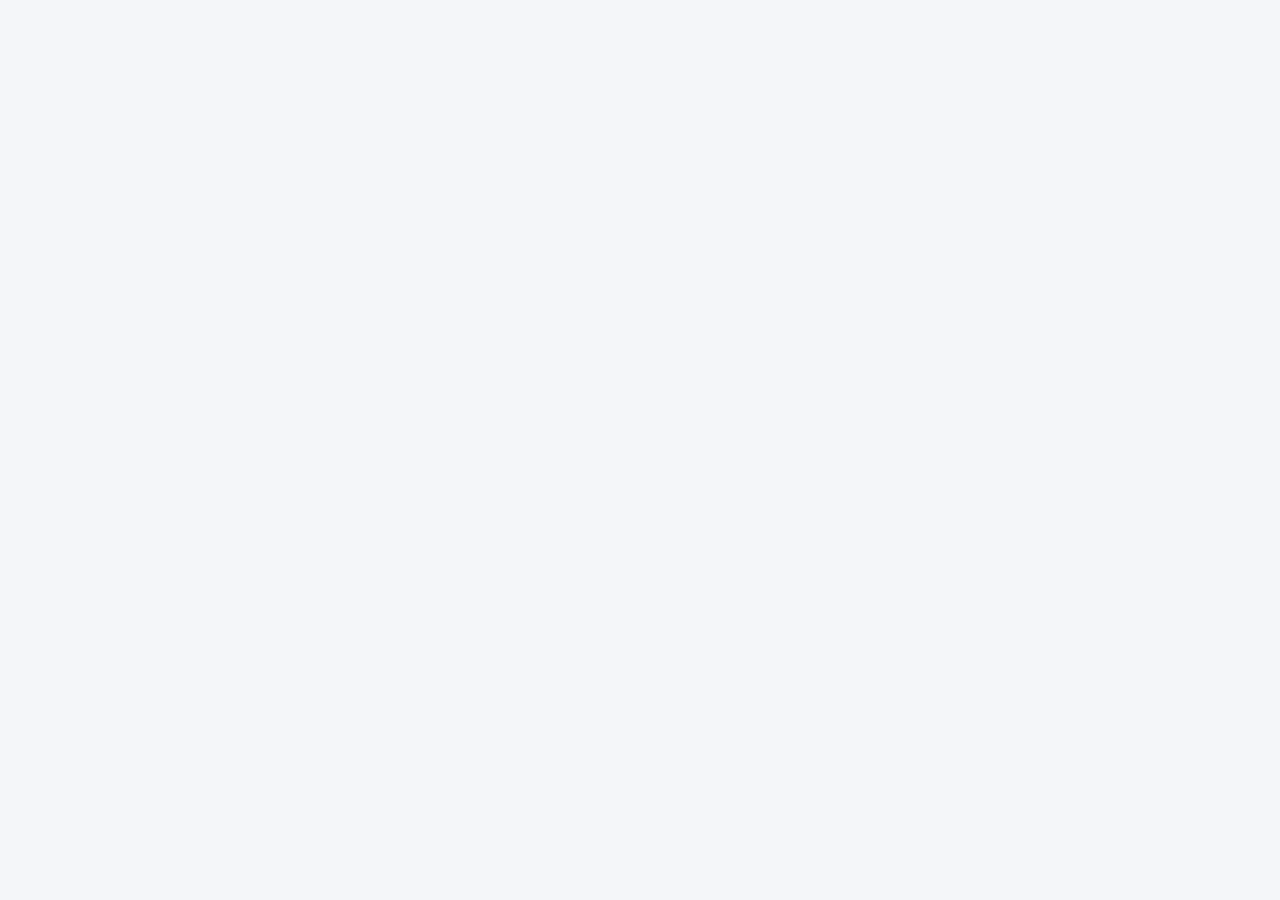
==== src/index.html @ 5f495809 "Initial commit: kids reminders PWA core Core app: auth, child management, manual reminder entry with" ====
<!DOCTYPE html>
<html lang="he" dir="rtl">
<head>
  <meta charset="utf-8">
  <meta name="viewport" content="width=device-width, initial-scale=1, viewport-fit=cover">
  <meta name="theme-color" content="#4a6fa5">
  <link rel="manifest" href="manifest.webmanifest">
  <link rel="stylesheet" href="styles.css">
  <title>תזכורות לילדים</title>
</head>
<body>
  <div id="app"></div>
  <script type="module" src="app.js"></script>
</body>
</html>
---- src/styles.css ----
:root {
  --bg: #f4f6f9;
  --card: #ffffff;
  --primary: #4a6fa5;
  --primary-dark: #34598c;
  --text: #2c3e50;
  --muted: #8a98aa;
  --danger: #c0392b;
  --border: #e4e9f0;
}

* { box-sizing: border-box; margin: 0; padding: 0; }

body {
  font-family: "Segoe UI", Arial, sans-serif;
  background: var(--bg);
  color: var(--text);
  line-height: 1.6;
  -webkit-tap-highlight-color: transparent;
}

#app { max-width: 560px; margin: 0 auto; min-height: 100vh; }

/* Top bar and tabs */
.topbar {
  display: flex;
  align-items: center;
  justify-content: space-between;
  background: var(--primary);
  color: #fff;
  padding: 14px 18px;
}
.brand { font-size: 18px; font-weight: 600; }

.tabs {
  display: flex;
  background: var(--primary-dark);
  position: sticky;
  top: 0;
  z-index: 5;
}
.tab {
  flex: 1;
  background: transparent;
  border: none;
  color: #cdd9ec;
  padding: 12px 4px;
  font-size: 15px;
  cursor: pointer;
  font-family: inherit;
  border-bottom: 3px solid transparent;
}
.tab.active { color: #fff; border-bottom-color: #fff; font-weight: 600; }

main { padding: 18px; }

h1 { font-size: 24px; margin-bottom: 10px; }
h2 { font-size: 20px; margin-bottom: 16px; color: var(--primary-dark); }

/* Forms */
.field {
  width: 100%;
  padding: 11px 13px;
  border: 1px solid var(--border);
  border-radius: 10px;
  font-size: 16px;
  font-family: inherit;
  background: #fff;
  margin-bottom: 12px;
}
textarea.field { resize: vertical; }
.lbl { display: block; font-size: 14px; color: var(--muted); margin-bottom: 4px; }

.btn {
  padding: 11px 18px;
  border: 1px solid var(--border);
  border-radius: 10px;
  background: #fff;
  color: var(--text);
  font-size: 16px;
  font-family: inherit;
  cursor: pointer;
}
.btn.primary { background: var(--primary); color: #fff; border-color: var(--primary); }
.btn[disabled] { opacity: 0.6; cursor: default; }
.btn:active { transform: translateY(1px); }

.link-btn {
  background: none;
  border: none;
  color: #fff;
  cursor: pointer;
  font-family: inherit;
  font-size: 15px;
  text-decoration: underline;
}
.link-btn.danger { color: var(--danger); }

.row { display: flex; align-items: center; }
.row.gap { gap: 10px; }
.row.gap .field { margin-bottom: 0; }

/* Lists and cards */
.list-row, .card-row {
  display: flex;
  align-items: center;
  justify-content: space-between;
  background: var(--card);
  border: 1px solid var(--border);
  border-radius: 10px;
  padding: 12px 14px;
  margin-bottom: 10px;
}
.card-row { flex-direction: column; align-items: stretch; }
.child-name { font-weight: 600; color: var(--primary-dark); margin-bottom: 6px; }
.items { margin: 0 18px; }
.items li { margin-bottom: 2px; }

/* Chips (manual item entry) */
.chips { display: flex; flex-wrap: wrap; gap: 8px; margin: 10px 0 16px; }
.chip {
  background: #eef4fb;
  border: 1px solid #d6e2f2;
  border-radius: 999px;
  padding: 6px 12px;
  display: inline-flex;
  align-items: center;
  gap: 8px;
  font-size: 15px;
}
.chip-x {
  border: none;
  background: #cdd9ec;
  color: var(--primary-dark);
  border-radius: 50%;
  width: 20px; height: 20px;
  cursor: pointer;
  line-height: 1;
  font-family: inherit;
}

/* Auth and setup */
.auth, .setup { padding: 40px 22px; text-align: center; }
.auth .field, .auth .btn { margin-top: 8px; }
.auth .btn { width: 100%; }
.subtitle { color: var(--muted); margin-bottom: 18px; }
.auth-msg { margin-top: 12px; color: var(--danger); min-height: 20px; }

/* Misc */
.empty, .muted { color: var(--muted); }
.empty { padding: 16px 0; }
.error { color: var(--danger); padding: 12px 0; }
.loading { color: var(--muted); padding: 12px 0; }
.note-box {
  background: #fff8e6;
  border: 1px solid #f0dca6;
  border-radius: 10px;
  padding: 12px 14px;
  margin: 16px 0 8px;
  font-size: 14px;
}
.muted { font-size: 13px; }

/* Toast */
.toast {
  position: fixed;
  bottom: 24px;
  right: 50%;
  transform: translate(50%, 20px);
  background: #2c3e50;
  color: #fff;
  padding: 12px 20px;
  border-radius: 10px;
  opacity: 0;
  transition: all 0.3s ease;
  z-index: 50;
  max-width: 90%;
}
.toast.show { opacity: 1; transform: translate(50%, 0); }
.toast-error { background: var(--danger); }

label.lbl { margin-top: 4px; }
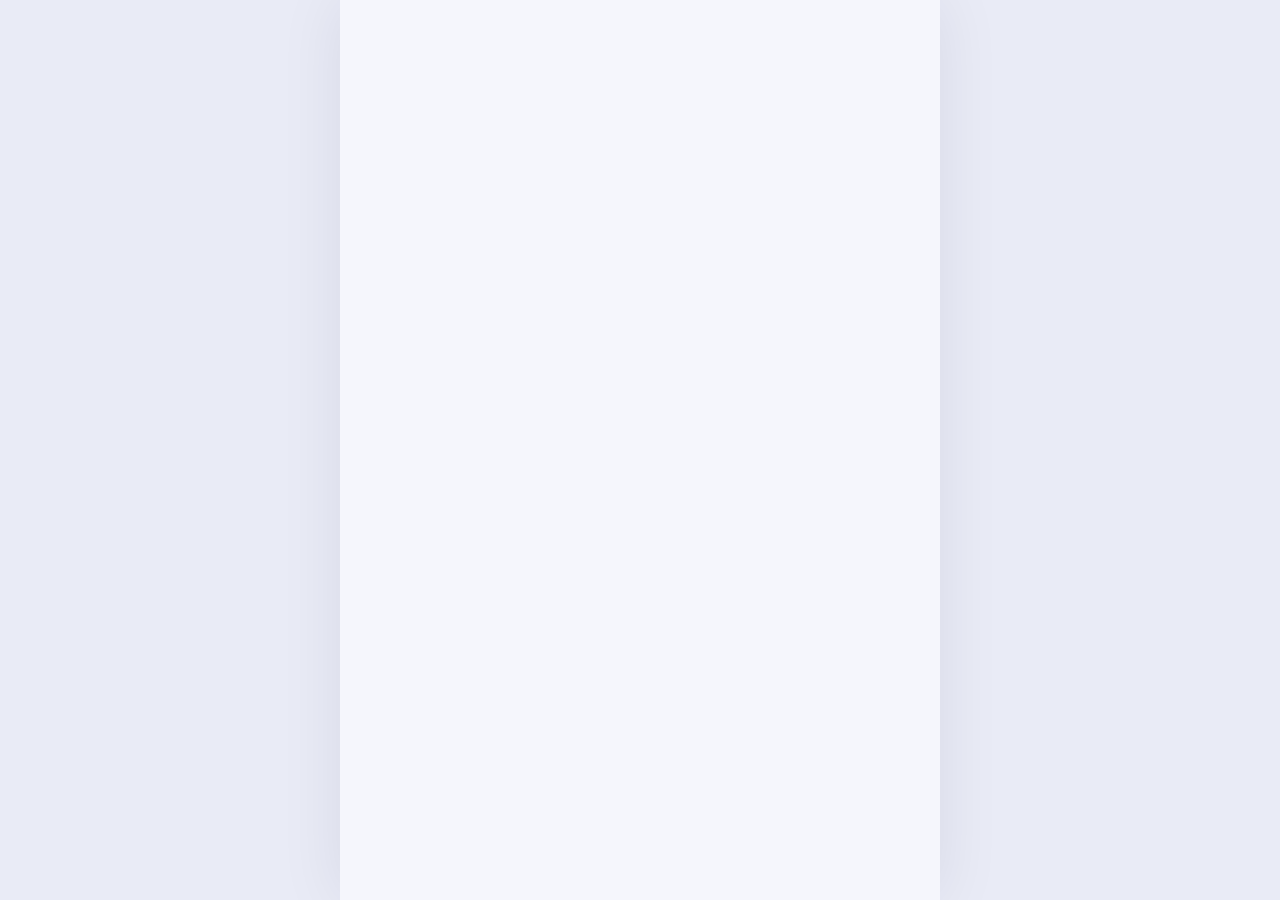
==== commit 15b536d7: "feat: username auth, mobile redesign, Telegram notifications, Pages deploy - Auth by username+passwo" ====
--- a/src/index.html
+++ b/src/index.html
@@ -2,9 +2,16 @@
 <html lang="he" dir="rtl">
 <head>
   <meta charset="utf-8">
-  <meta name="viewport" content="width=device-width, initial-scale=1, viewport-fit=cover">
-  <meta name="theme-color" content="#4a6fa5">
+  <meta name="viewport" content="width=device-width, initial-scale=1, maximum-scale=1, viewport-fit=cover">
+  <meta name="theme-color" content="#6c5ce7">
+  <meta name="mobile-web-app-capable" content="yes">
+  <meta name="apple-mobile-web-app-capable" content="yes">
+  <meta name="apple-mobile-web-app-status-bar-style" content="default">
+  <meta name="apple-mobile-web-app-title" content="תזכורות">
   <link rel="manifest" href="manifest.webmanifest">
+  <link rel="preconnect" href="https://fonts.googleapis.com">
+  <link rel="preconnect" href="https://fonts.gstatic.com" crossorigin>
+  <link rel="stylesheet" href="https://fonts.googleapis.com/css2?family=Rubik:wght@400;600;700;800&display=swap">
   <link rel="stylesheet" href="styles.css">
   <title>תזכורות לילדים</title>
 </head>
--- a/src/styles.css
+++ b/src/styles.css
@@ -1,182 +1,355 @@
 :root {
-  --bg: #f4f6f9;
+  --bg: #f5f6fc;
   --card: #ffffff;
-  --primary: #4a6fa5;
-  --primary-dark: #34598c;
-  --text: #2c3e50;
-  --muted: #8a98aa;
-  --danger: #c0392b;
-  --border: #e4e9f0;
+  --primary: #6c5ce7;
+  --primary-2: #8f7bff;
+  --primary-dark: #5546d6;
+  --text: #2b2d42;
+  --muted: #8a90a8;
+  --danger: #e74c3c;
+  --border: #e8eaf3;
 }
 
 * { box-sizing: border-box; margin: 0; padding: 0; }
 
 body {
-  font-family: "Segoe UI", Arial, sans-serif;
+  font-family: "Rubik", "Segoe UI", Arial, sans-serif;
   background: var(--bg);
   color: var(--text);
   line-height: 1.6;
   -webkit-tap-highlight-color: transparent;
-}
-
-#app { max-width: 560px; margin: 0 auto; min-height: 100vh; }
-
-/* Top bar and tabs */
+  -webkit-text-size-adjust: 100%;
+}
+
+#app { max-width: 600px; margin: 0 auto; min-height: 100vh; background: var(--bg); position: relative; }
+
+@media (min-width: 640px) {
+  body { background: #e9ebf6; }
+  #app { box-shadow: 0 0 60px rgba(20, 20, 50, 0.08); }
+}
+
+/* Icons */
+.ico { display: inline-flex; align-items: center; justify-content: center; }
+.ico svg { width: 22px; height: 22px; display: block; }
+
+/* Top bar */
 .topbar {
-  display: flex;
-  align-items: center;
-  justify-content: space-between;
-  background: var(--primary);
-  color: #fff;
-  padding: 14px 18px;
-}
-.brand { font-size: 18px; font-weight: 600; }
-
-.tabs {
-  display: flex;
-  background: var(--primary-dark);
   position: sticky;
   top: 0;
-  z-index: 5;
+  z-index: 15;
+  display: flex;
+  align-items: center;
+  justify-content: space-between;
+  background: linear-gradient(135deg, var(--primary), var(--primary-2));
+  color: #fff;
+  padding: 14px 16px;
+  padding-top: calc(14px + env(safe-area-inset-top));
+}
+.brand { font-size: 19px; font-weight: 800; letter-spacing: -0.2px; }
+
+.icon-btn {
+  display: inline-flex;
+  align-items: center;
+  justify-content: center;
+  width: 40px; height: 40px;
+  border-radius: 12px;
+  border: none;
+  background: transparent;
+  color: inherit;
+  cursor: pointer;
+}
+.icon-btn:active { transform: scale(0.92); }
+.icon-btn.danger { color: var(--danger); }
+.topbar .icon-btn { color: #fff; }
+
+/* Content */
+main { padding: 18px 16px; padding-bottom: calc(88px + env(safe-area-inset-bottom)); }
+
+h1 { font-size: 24px; margin-bottom: 10px; font-weight: 800; }
+h2 { font-size: 21px; margin-bottom: 16px; color: var(--text); font-weight: 800; }
+
+/* Bottom tab bar */
+.tabbar {
+  position: fixed;
+  bottom: 0; left: 0; right: 0;
+  margin: 0 auto;
+  max-width: 600px;
+  display: flex;
+  background: #fff;
+  border-top: 1px solid var(--border);
+  padding-bottom: env(safe-area-inset-bottom);
+  box-shadow: 0 -4px 20px rgba(20, 20, 50, 0.06);
+  z-index: 20;
 }
 .tab {
   flex: 1;
-  background: transparent;
-  border: none;
-  color: #cdd9ec;
-  padding: 12px 4px;
-  font-size: 15px;
-  cursor: pointer;
-  font-family: inherit;
-  border-bottom: 3px solid transparent;
-}
-.tab.active { color: #fff; border-bottom-color: #fff; font-weight: 600; }
-
-main { padding: 18px; }
-
-h1 { font-size: 24px; margin-bottom: 10px; }
-h2 { font-size: 20px; margin-bottom: 16px; color: var(--primary-dark); }
+  display: flex;
+  flex-direction: column;
+  align-items: center;
+  gap: 3px;
+  background: none;
+  border: none;
+  cursor: pointer;
+  font-family: inherit;
+  color: var(--muted);
+  padding: 9px 4px 7px;
+  transition: color 0.15s;
+}
+.tab .ico svg { width: 24px; height: 24px; }
+.tab-label { font-size: 12px; font-weight: 600; }
+.tab.active { color: var(--primary); }
 
 /* Forms */
 .field {
   width: 100%;
-  padding: 11px 13px;
-  border: 1px solid var(--border);
-  border-radius: 10px;
+  padding: 13px 14px;
+  border: 1.5px solid var(--border);
+  border-radius: 14px;
   font-size: 16px;
   font-family: inherit;
   background: #fff;
+  color: var(--text);
   margin-bottom: 12px;
 }
-textarea.field { resize: vertical; }
-.lbl { display: block; font-size: 14px; color: var(--muted); margin-bottom: 4px; }
+.field::placeholder { color: #b6bccf; }
+.field:focus {
+  outline: none;
+  border-color: var(--primary);
+  box-shadow: 0 0 0 4px rgba(108, 92, 231, 0.12);
+}
+textarea.field { resize: vertical; min-height: 96px; }
+.lbl { display: block; font-size: 14px; color: var(--muted); margin-bottom: 6px; margin-top: 6px; font-weight: 600; }
+
+.field-wrap { position: relative; }
+.field-wrap .field { padding-inline-end: 46px; margin-bottom: 0; }
+.field-toggle {
+  position: absolute;
+  inset-inline-end: 8px;
+  top: 50%;
+  transform: translateY(-50%);
+  border: none;
+  background: none;
+  cursor: pointer;
+  color: var(--muted);
+  width: 32px; height: 32px;
+  display: inline-flex;
+  align-items: center;
+  justify-content: center;
+}
+.field-toggle .ico svg { width: 20px; height: 20px; }
 
 .btn {
-  padding: 11px 18px;
-  border: 1px solid var(--border);
-  border-radius: 10px;
+  padding: 12px 18px;
+  border: 1.5px solid var(--border);
+  border-radius: 14px;
   background: #fff;
   color: var(--text);
   font-size: 16px;
   font-family: inherit;
-  cursor: pointer;
-}
-.btn.primary { background: var(--primary); color: #fff; border-color: var(--primary); }
-.btn[disabled] { opacity: 0.6; cursor: default; }
-.btn:active { transform: translateY(1px); }
-
-.link-btn {
+  font-weight: 600;
+  cursor: pointer;
+  transition: transform 0.05s, box-shadow 0.2s;
+}
+.btn.primary {
+  background: linear-gradient(135deg, var(--primary), var(--primary-2));
+  color: #fff;
+  border: none;
+  box-shadow: 0 6px 16px rgba(108, 92, 231, 0.35);
+}
+.btn.block { width: 100%; }
+.btn[disabled] { opacity: 0.6; cursor: default; box-shadow: none; }
+.btn:active { transform: translateY(1px) scale(0.99); }
+
+.link-btn-inline {
+  display: block;
+  width: 100%;
+  text-align: center;
   background: none;
   border: none;
-  color: #fff;
-  cursor: pointer;
+  color: var(--primary);
   font-family: inherit;
   font-size: 15px;
-  text-decoration: underline;
-}
-.link-btn.danger { color: var(--danger); }
+  font-weight: 600;
+  cursor: pointer;
+  padding: 4px;
+}
 
 .row { display: flex; align-items: center; }
 .row.gap { gap: 10px; }
 .row.gap .field { margin-bottom: 0; }
+.stack { display: flex; flex-direction: column; gap: 10px; }
 
 /* Lists and cards */
-.list-row, .card-row {
+.list-row {
   display: flex;
   align-items: center;
   justify-content: space-between;
   background: var(--card);
   border: 1px solid var(--border);
-  border-radius: 10px;
-  padding: 12px 14px;
-  margin-bottom: 10px;
-}
-.card-row { flex-direction: column; align-items: stretch; }
-.child-name { font-weight: 600; color: var(--primary-dark); margin-bottom: 6px; }
-.items { margin: 0 18px; }
-.items li { margin-bottom: 2px; }
+  border-radius: 16px;
+  padding: 10px 12px;
+  box-shadow: 0 3px 10px rgba(20, 20, 50, 0.04);
+}
+.row-main { display: flex; align-items: center; gap: 12px; min-width: 0; }
+.row-main .child-name { font-size: 16px; font-weight: 600; color: var(--text); margin: 0; }
+
+.card-row {
+  background: var(--card);
+  border: 1px solid var(--border);
+  border-radius: 18px;
+  padding: 14px 16px;
+  margin-bottom: 12px;
+  box-shadow: 0 4px 14px rgba(20, 20, 50, 0.05);
+}
+.card-head { display: flex; align-items: center; gap: 10px; margin-bottom: 10px; }
+.card-head .child-name { font-size: 17px; font-weight: 700; color: var(--text); margin: 0; }
+
+.items { margin: 0; padding-inline-start: 0; list-style: none; }
+.items li {
+  position: relative;
+  padding: 8px 0;
+  padding-inline-start: 22px;
+  border-top: 1px dashed var(--border);
+}
+.items li:first-child { border-top: none; }
+.items li::before {
+  content: "";
+  position: absolute;
+  inset-inline-start: 4px;
+  top: 16px;
+  width: 8px; height: 8px;
+  border-radius: 50%;
+  background: var(--primary);
+}
+
+/* Child avatar */
+.avatar {
+  width: 38px; height: 38px;
+  border-radius: 50%;
+  display: inline-flex;
+  align-items: center;
+  justify-content: center;
+  color: #fff;
+  font-weight: 700;
+  font-size: 17px;
+  flex: 0 0 auto;
+  box-shadow: 0 2px 6px rgba(0, 0, 0, 0.15);
+}
 
 /* Chips (manual item entry) */
-.chips { display: flex; flex-wrap: wrap; gap: 8px; margin: 10px 0 16px; }
+.chips { display: flex; flex-wrap: wrap; gap: 8px; margin: 12px 0 16px; }
 .chip {
-  background: #eef4fb;
-  border: 1px solid #d6e2f2;
+  background: #eef0ff;
+  border: 1px solid #dcdcff;
+  color: var(--primary-dark);
   border-radius: 999px;
-  padding: 6px 12px;
+  padding: 7px 13px;
   display: inline-flex;
   align-items: center;
   gap: 8px;
   font-size: 15px;
+  font-weight: 600;
 }
 .chip-x {
   border: none;
-  background: #cdd9ec;
+  background: #cfd0ff;
   color: var(--primary-dark);
   border-radius: 50%;
   width: 20px; height: 20px;
   cursor: pointer;
   line-height: 1;
   font-family: inherit;
-}
-
-/* Auth and setup */
-.auth, .setup { padding: 40px 22px; text-align: center; }
-.auth .field, .auth .btn { margin-top: 8px; }
-.auth .btn { width: 100%; }
-.subtitle { color: var(--muted); margin-bottom: 18px; }
-.auth-msg { margin-top: 12px; color: var(--danger); min-height: 20px; }
-
-/* Misc */
+  font-weight: 700;
+}
+
+/* Auth screen */
+.auth {
+  min-height: 100vh;
+  display: flex;
+  flex-direction: column;
+  align-items: center;
+  justify-content: center;
+  padding: 32px 22px;
+  text-align: center;
+  background: radial-gradient(circle at 50% 0%, rgba(108, 92, 231, 0.12), transparent 60%);
+}
+.auth-logo {
+  width: 84px; height: 84px;
+  border-radius: 28px;
+  margin-bottom: 18px;
+  display: flex;
+  align-items: center;
+  justify-content: center;
+  color: #fff;
+  background: linear-gradient(135deg, var(--primary), var(--primary-2));
+  box-shadow: 0 12px 28px rgba(108, 92, 231, 0.4);
+}
+.auth-logo .ico svg { width: 46px; height: 46px; stroke-width: 1.8; }
+.auth-title { font-size: 27px; font-weight: 800; margin-bottom: 6px; }
+.subtitle { color: var(--muted); margin-bottom: 22px; font-size: 15px; }
+.auth-card {
+  width: 100%;
+  max-width: 360px;
+  background: var(--card);
+  border: 1px solid var(--border);
+  border-radius: 22px;
+  padding: 22px;
+  box-shadow: 0 14px 40px rgba(20, 20, 50, 0.1);
+  text-align: start;
+}
+.auth-card > * { margin-bottom: 12px; }
+.auth-card > *:last-child { margin-bottom: 0; }
+.auth-hint { font-size: 12.5px; color: var(--muted); margin-top: -4px; }
+.auth-msg { min-height: 20px; font-size: 14px; text-align: center; color: var(--muted); }
+.auth-msg.error-text, .error-text { color: var(--danger); }
+
+/* Setup / fatal notices */
+.setup { padding: 48px 22px; text-align: center; }
+
+/* Misc states */
 .empty, .muted { color: var(--muted); }
-.empty { padding: 16px 0; }
+.empty { padding: 24px 8px; text-align: center; font-size: 15px; }
 .error { color: var(--danger); padding: 12px 0; }
-.loading { color: var(--muted); padding: 12px 0; }
+.loading { color: var(--muted); padding: 16px 0; text-align: center; }
 .note-box {
-  background: #fff8e6;
-  border: 1px solid #f0dca6;
+  background: #fff6e9;
+  border: 1px solid #ffe1b0;
+  border-radius: 14px;
+  padding: 14px;
+  margin: 18px 0 8px;
+  font-size: 14px;
+}
+.section-title { font-weight: 800; font-size: 16px; margin-bottom: 8px; }
+.ok-text { color: #1f9d57; font-weight: 600; }
+.tg-link {
+  display: block;
+  margin: 8px 0;
+  padding: 10px 12px;
+  background: #fff;
+  border: 1px solid var(--border);
   border-radius: 10px;
-  padding: 12px 14px;
-  margin: 16px 0 8px;
-  font-size: 14px;
+  color: var(--primary-dark);
+  font-size: 13px;
+  word-break: break-all;
 }
 .muted { font-size: 13px; }
 
-/* Toast */
+/* Toast (sits above the tab bar) */
 .toast {
   position: fixed;
-  bottom: 24px;
+  bottom: 96px;
   right: 50%;
   transform: translate(50%, 20px);
-  background: #2c3e50;
+  background: #2b2d42;
   color: #fff;
   padding: 12px 20px;
-  border-radius: 10px;
+  border-radius: 14px;
   opacity: 0;
   transition: all 0.3s ease;
-  z-index: 50;
+  z-index: 60;
   max-width: 90%;
+  font-weight: 600;
+  box-shadow: 0 8px 24px rgba(0, 0, 0, 0.25);
 }
 .toast.show { opacity: 1; transform: translate(50%, 0); }
 .toast-error { background: var(--danger); }
-
-label.lbl { margin-top: 4px; }
